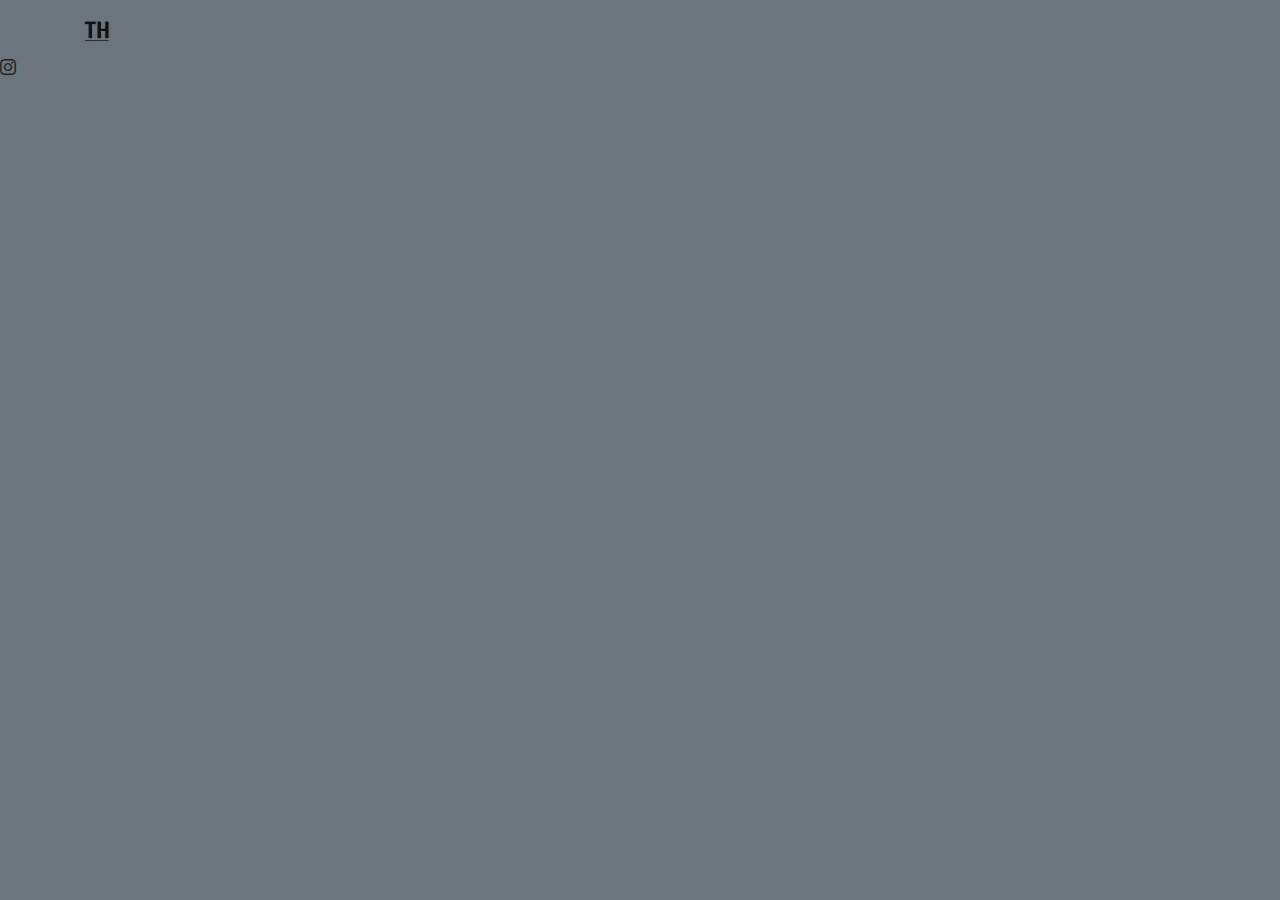
==== html/about-me.html @ 80c45c0f "home pagina af" ====
<!DOCTYPE html>
<html lang="en">
<head>
    <meta charset="UTF-8">
    <meta http-equiv="X-UA-Compatible" content="IE=edge">
    <meta name="viewport" content="width=device-width, initial-scale=1.0">
    <title>About-me</title>
    <link href="https://cdn.jsdelivr.net/npm/bootstrap@5.3.3/dist/css/bootstrap.min.css" rel="stylesheet"
    integrity="sha384-QWTKZyjpPEjISv5WaRU9OFeRpok6YctnYmDr5pNlyT2bRjXh0JMhjY6hW+ALEwIH" crossorigin="anonymous">
<script src="https://cdn.jsdelivr.net/npm/bootstrap@5.3.3/dist/js/bootstrap.bundle.min.js"
    integrity="sha384-YvpcrYf0tY3lHB60NNkmXc5s9fDVZLESaAA55NDzOxhy9GkcIdslK1eN7N6jIeHz"
    crossorigin="anonymous"></script>
    <link rel="stylesheet" href="https://cdn.jsdelivr.net/npm/bootstrap-icons@1.11.3/font/bootstrap-icons.min.css">

</head>
<body class="bg-secondary">
<header>
    <nav class="navbar navbar-expand-lg navbar-dark">
        <div class="container">
          <a class="navbar-brand" href="/index.html">
            <img src="/img/logo.png" alt="Bootstrap" width="30" height="24">
          </a>
        </div>
      </nav>
    </header>

    <main>





    </main>
    
    <footer>
<i class="bi bi-instagram"></i>


        
    </footer>
</body>
</html>
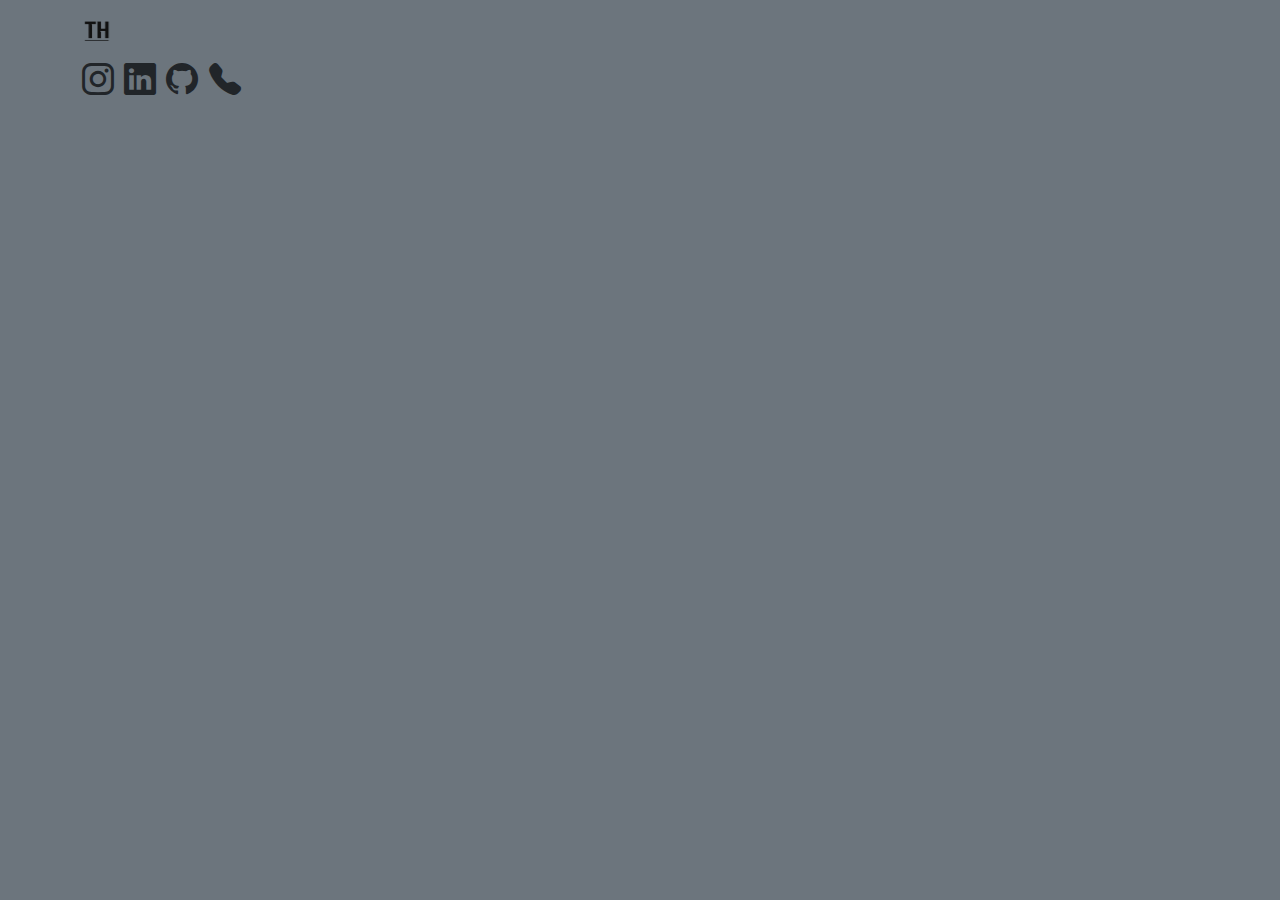
==== commit d8f3c220: "about me icons toegpast" ====
--- a/html/about-me.html
+++ b/html/about-me.html
@@ -33,7 +33,14 @@
     </main>
     
     <footer>
-<i class="bi bi-instagram"></i>
+
+<div class="container fs-2">
+    <i class="bi bi-instagram"></i>
+    <i class="bi bi-linkedin"></i>
+    <i class="bi bi-github"></i>
+    <i class="bi bi-telephone-fill"></i>
+</div>
+
 
 
         
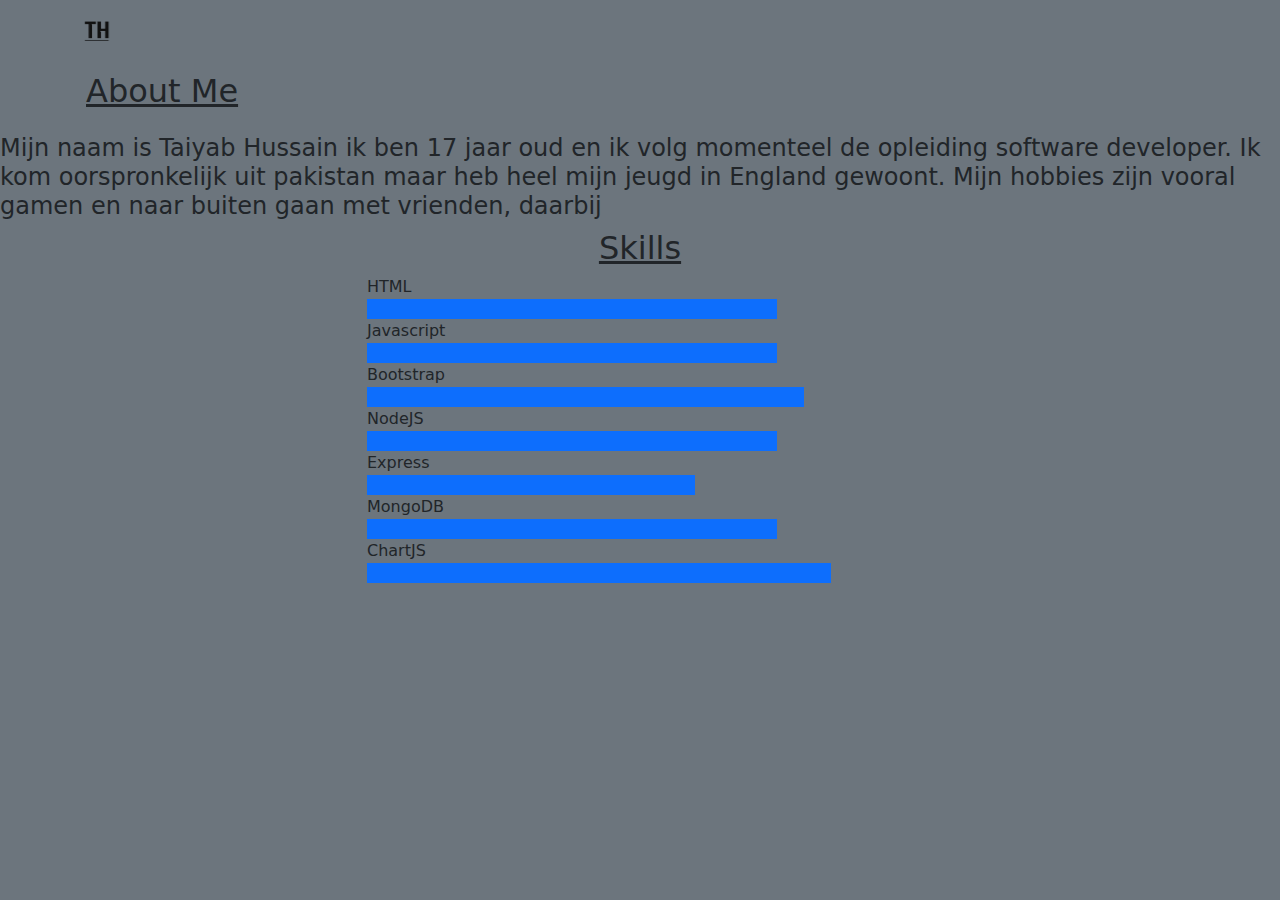
==== commit f42ee18d: "about me toegevoegd" ====
--- a/html/about-me.html
+++ b/html/about-me.html
@@ -11,6 +11,7 @@
     integrity="sha384-YvpcrYf0tY3lHB60NNkmXc5s9fDVZLESaAA55NDzOxhy9GkcIdslK1eN7N6jIeHz"
     crossorigin="anonymous"></script>
     <link rel="stylesheet" href="https://cdn.jsdelivr.net/npm/bootstrap-icons@1.11.3/font/bootstrap-icons.min.css">
+    <link rel="stylesheet" href="/css/style.css">
 
 </head>
 <body class="bg-secondary">
@@ -26,22 +27,120 @@
 
     <main>
 
+      <div class="container-md ">
+        <div class="row">
+          <H2 class="text-decoration-underline p-3 ">About Me</H2>
+        </div>
+      </div>
+      <h4>
+        Mijn naam is Taiyab Hussain ik ben 17 jaar oud en ik volg momenteel de opleiding software developer.
+        Ik kom oorspronkelijk uit pakistan maar heb heel mijn jeugd in England gewoont. Mijn hobbies zijn vooral gamen en naar buiten gaan met vrienden, daarbij 
+      </h4>
 
 
+<H2 class="text-decoration-underline text-center ">Skills</H2>
+<div class="container">
+  <div class="row">
+    <div class="col-md-3"></div>
+    <div class="col-md-6">
+      <div class="html-skill">
+        HTML
+        <div class="bar bg-secondary w-100">
+          <div class="html-progress bg-primary h-100"></div>
+        </div>
+      </div>
+    </div>
+    <div class="col-md-3"></div>
+  </div>
+</div>
+<div class="container">
+  <div class="row">
+    <div class="col-md-3"></div>
+    <div class="col-md-6">
+      <div class="html-skill">
+        Javascript
+        <div class="bar bg-secondary w-100">
+          <div class="javascript-progress bg-primary h-100"></div>
+        </div>
+      </div>
+    </div>
+    <div class="col-md-3"></div>
+  </div>
+</div>
+<div class="container">
+  <div class="row">
+    <div class="col-md-3"></div>
+    <div class="col-md-6">
+      <div class="html-skill">
+        Bootstrap
+        <div class="bar bg-secondary w-100">
+          <div class="bootstrap-progress bg-primary h-100"></div>
+        </div>
+      </div>
+    </div>
+    <div class="col-md-3"></div>
+  </div>
+</div>
+<div class="container">
+  <div class="row">
+    <div class="col-md-3"></div>
+    <div class="col-md-6">
+      <div class="html-skill">
+        NodeJS
+        <div class="bar bg-secondary w-100">
+          <div class="nodejs-progress bg-primary h-100"></div>
+        </div>
+      </div>
+    </div>
+    <div class="col-md-3"></div>
+  </div>
+</div>
+</div>
+<div class="container">
+<div class="row">
+  <div class="col-md-3"></div>
+  <div class="col-md-6">
+    <div class="html-skill">
+      Express
+      <div class="bar bg-secondary w-100">
+        <div class="express-progress bg-primary h-100"></div>
+      </div>
+    </div>
+  </div>
+  <div class="col-md-3"></div>
+</div>
+</div>
+<div class="container">
+<div class="row">
+  <div class="col-md-3"></div>
+  <div class="col-md-6">
+    <div class="html-skill">
+      MongoDB
+      <div class="bar bg-secondary w-100">
+        <div class="mongodb-progress bg-primary h-100"></div>
+      </div>
+    </div>
+  </div>
+  <div class="col-md-3"></div>
+</div>
+</div>
+<div class="container">
+<div class="row">
+  <div class="col-md-3"></div>
+  <div class="col-md-6">
+    <div class="html-skill">
+      ChartJS
+      <div class="bar bg-secondary w-100">
+        <div class="chartjs-progress bg-primary h-100"></div>
+      </div>
+    </div>
+  </div>
+  <div class="col-md-3"></div>
+</div>
+</div>
+    </main>
 
-
-    </main>
-    
     <footer>
-
-<div class="container fs-2">
-    <i class="bi bi-instagram"></i>
-    <i class="bi bi-linkedin"></i>
-    <i class="bi bi-github"></i>
-    <i class="bi bi-telephone-fill"></i>
-</div>
-
-
 
         
     </footer>
--- a/css/style.css
+++ b/css/style.css
@@ -0,0 +1,50 @@
+
+
+
+.homepage-img{
+    width: 300px;
+    height: 300px;
+}
+
+body{
+    background-image: url("https://images.unsplash.com/photo-1506905925346-21bda4d32df4?q=80&w=2070&auto=format&fit=crop&ixlib=rb-4.0.3&ixid=M3wxMjA3fDB8MHxwaG90by1wYWdlfHx8fGVufDB8fHx8fA%3D%3D");
+
+}
+
+#offcanvasTop {
+    --bs-offcanvas-height: 80vh;
+    background-color: #c5e1d4;
+  }
+  
+
+  .bar{
+    height: 20px;
+}
+ 
+.html-progress{
+    width: 75%;
+}
+ 
+.javascript-progress{
+    width: 75%;
+}
+ 
+.bootstrap-progress{
+    width: 80%;
+}
+ 
+.nodejs-progress{
+    width: 75%;
+}
+ 
+.express-progress{
+    width: 60%;
+}
+ 
+.mongodb-progress{
+    width: 75%;
+}
+ 
+.chartjs-progress{
+    width: 85%;
+}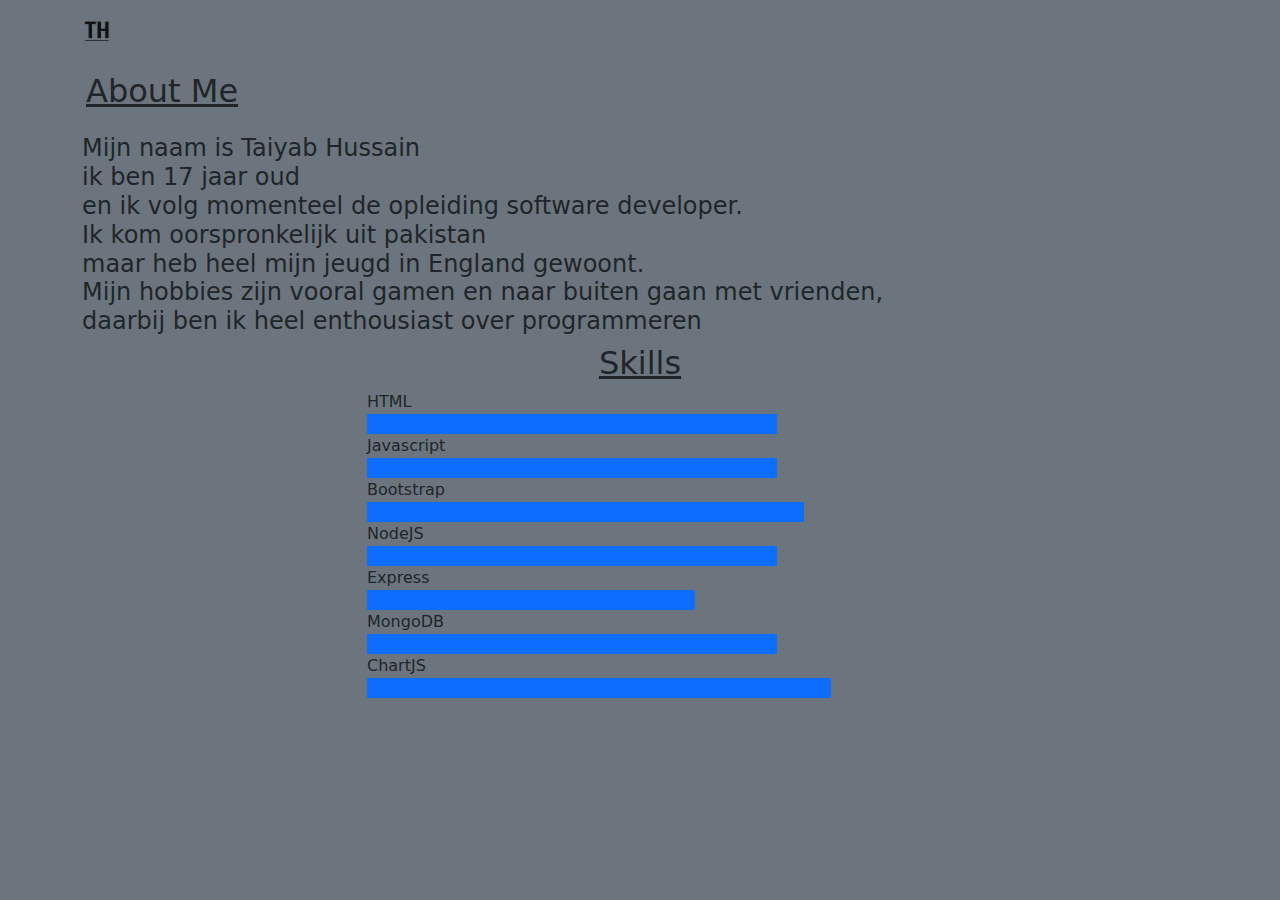
==== commit 31064e74: "about me gewerkt" ====
--- a/html/about-me.html
+++ b/html/about-me.html
@@ -32,11 +32,21 @@
           <H2 class="text-decoration-underline p-3 ">About Me</H2>
         </div>
       </div>
-      <h4>
-        Mijn naam is Taiyab Hussain ik ben 17 jaar oud en ik volg momenteel de opleiding software developer.
-        Ik kom oorspronkelijk uit pakistan maar heb heel mijn jeugd in England gewoont. Mijn hobbies zijn vooral gamen en naar buiten gaan met vrienden, daarbij 
-      </h4>
-
+      
+      <div class="container-md ">
+        <div class="row">
+          <h4>
+            Mijn naam is Taiyab Hussain <br>
+             ik ben 17 jaar oud <br>
+              en ik volg momenteel de opleiding software developer. <br>             
+            Ik kom oorspronkelijk uit pakistan <br>
+             maar heb heel mijn jeugd in England gewoont. <br>
+             Mijn hobbies zijn vooral gamen en naar buiten gaan met vrienden, <br> 
+             daarbij ben ik heel enthousiast over programmeren
+          </h4>
+         
+        </div>
+      </div>
 
 <H2 class="text-decoration-underline text-center ">Skills</H2>
 <div class="container">
--- a/css/style.css
+++ b/css/style.css
@@ -4,16 +4,20 @@
 .homepage-img{
     width: 300px;
     height: 300px;
+    
 }
+
+
 
 body{
     background-image: url("https://images.unsplash.com/photo-1506905925346-21bda4d32df4?q=80&w=2070&auto=format&fit=crop&ixlib=rb-4.0.3&ixid=M3wxMjA3fDB8MHxwaG90by1wYWdlfHx8fGVufDB8fHx8fA%3D%3D");
-
+    
 }
 
 #offcanvasTop {
     --bs-offcanvas-height: 80vh;
     background-color: #c5e1d4;
+    
   }
   
 
@@ -47,4 +51,5 @@
  
 .chartjs-progress{
     width: 85%;
-}+}
+
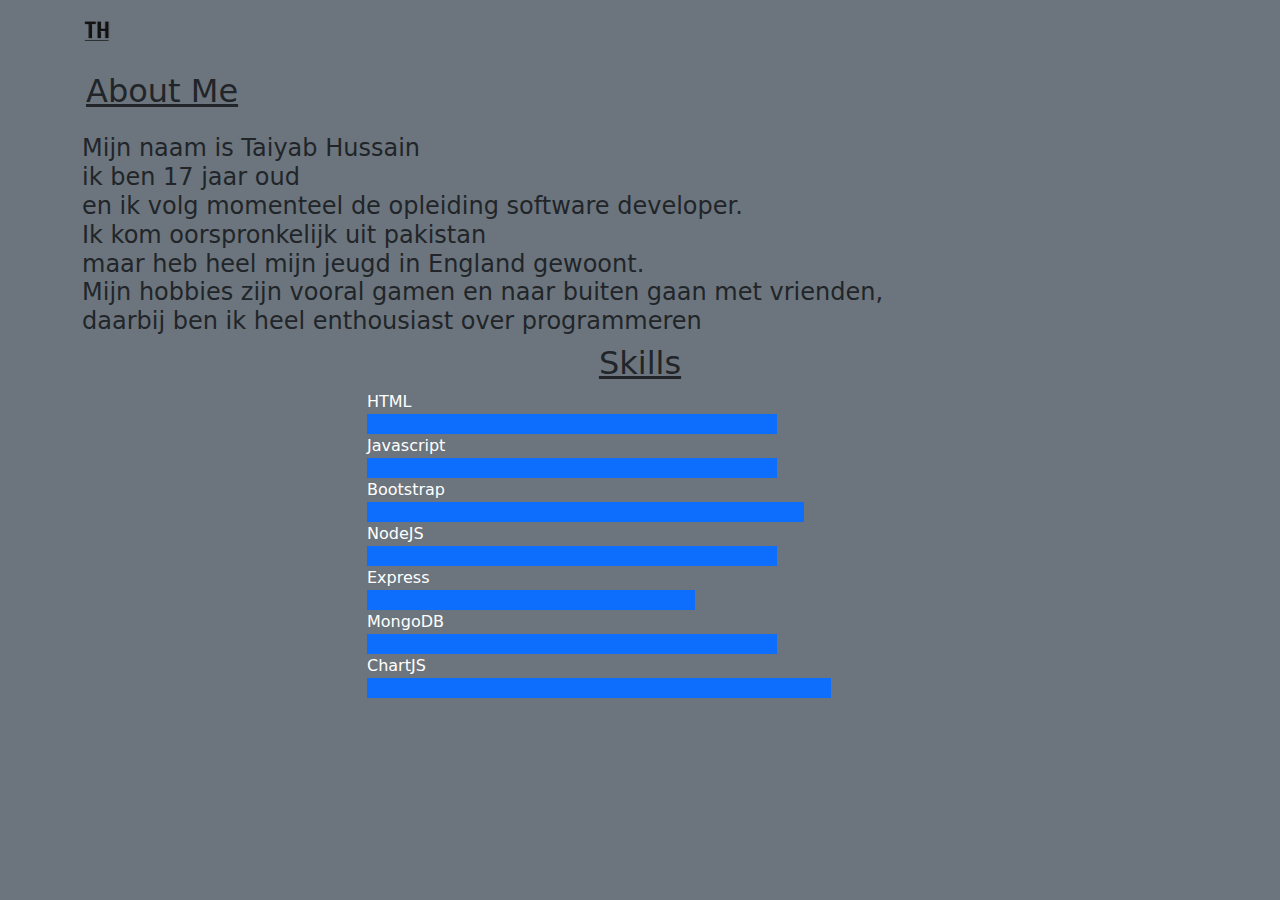
==== commit aaa33866: "tekst wit gemaaakt en validator" ====
--- a/html/about-me.html
+++ b/html/about-me.html
@@ -44,12 +44,14 @@
              Mijn hobbies zijn vooral gamen en naar buiten gaan met vrienden, <br> 
              daarbij ben ik heel enthousiast over programmeren
           </h4>
+
+
          
         </div>
       </div>
 
-<H2 class="text-decoration-underline text-center ">Skills</H2>
-<div class="container">
+<H2 class="text-decoration-underline text-center  ">Skills</H2>
+<div class="container text-white">
   <div class="row">
     <div class="col-md-3"></div>
     <div class="col-md-6">
@@ -63,7 +65,7 @@
     <div class="col-md-3"></div>
   </div>
 </div>
-<div class="container">
+<div class="container text-white">
   <div class="row">
     <div class="col-md-3"></div>
     <div class="col-md-6">
@@ -77,7 +79,7 @@
     <div class="col-md-3"></div>
   </div>
 </div>
-<div class="container">
+<div class="container text-white">
   <div class="row">
     <div class="col-md-3"></div>
     <div class="col-md-6">
@@ -91,7 +93,7 @@
     <div class="col-md-3"></div>
   </div>
 </div>
-<div class="container">
+<div class="container text-white">
   <div class="row">
     <div class="col-md-3"></div>
     <div class="col-md-6">
@@ -105,8 +107,8 @@
     <div class="col-md-3"></div>
   </div>
 </div>
-</div>
-<div class="container">
+
+<div class="container  text-white">
 <div class="row">
   <div class="col-md-3"></div>
   <div class="col-md-6">
@@ -120,7 +122,7 @@
   <div class="col-md-3"></div>
 </div>
 </div>
-<div class="container">
+<div class="container text-white">
 <div class="row">
   <div class="col-md-3"></div>
   <div class="col-md-6">
@@ -134,7 +136,7 @@
   <div class="col-md-3"></div>
 </div>
 </div>
-<div class="container">
+<div class="container text-white">
 <div class="row">
   <div class="col-md-3"></div>
   <div class="col-md-6">
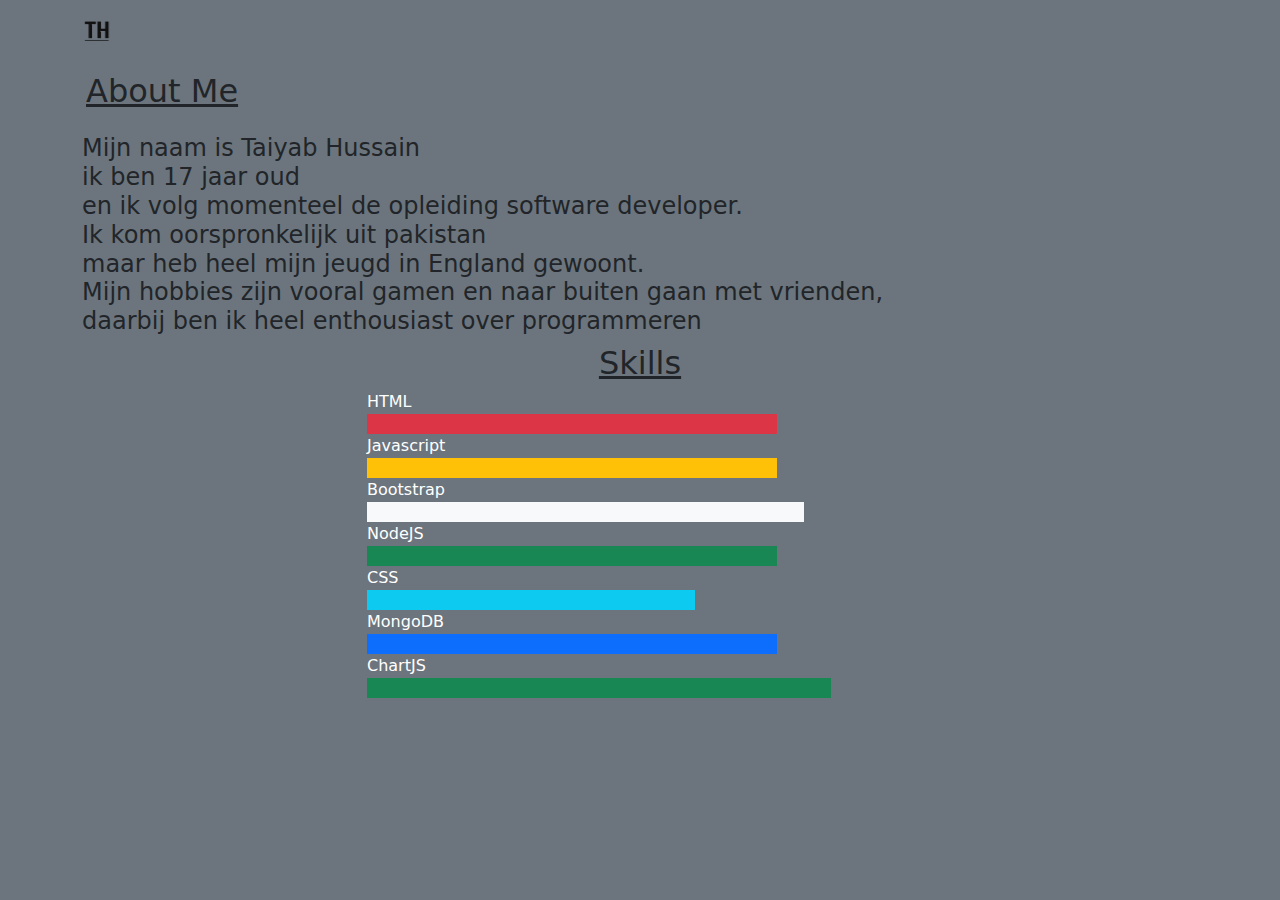
==== commit 6119b10a: "projects.html aangewerkt" ====
--- a/html/about-me.html
+++ b/html/about-me.html
@@ -44,11 +44,10 @@
              Mijn hobbies zijn vooral gamen en naar buiten gaan met vrienden, <br> 
              daarbij ben ik heel enthousiast over programmeren
           </h4>
-
-
-         
         </div>
       </div>
+
+      
 
 <H2 class="text-decoration-underline text-center  ">Skills</H2>
 <div class="container text-white">
@@ -58,7 +57,7 @@
       <div class="html-skill">
         HTML
         <div class="bar bg-secondary w-100">
-          <div class="html-progress bg-primary h-100"></div>
+          <div class="html-progress bg-danger h-100"></div>
         </div>
       </div>
     </div>
@@ -71,8 +70,8 @@
     <div class="col-md-6">
       <div class="html-skill">
         Javascript
-        <div class="bar bg-secondary w-100">
-          <div class="javascript-progress bg-primary h-100"></div>
+        <div class="bar bg-wsecondary w-100">
+          <div class="javascript-progress bg-warning h-100"></div>
         </div>
       </div>
     </div>
@@ -86,7 +85,7 @@
       <div class="html-skill">
         Bootstrap
         <div class="bar bg-secondary w-100">
-          <div class="bootstrap-progress bg-primary h-100"></div>
+          <div class="bootstrap-progress bg-light h-100"></div>
         </div>
       </div>
     </div>
@@ -100,7 +99,7 @@
       <div class="html-skill">
         NodeJS
         <div class="bar bg-secondary w-100">
-          <div class="nodejs-progress bg-primary h-100"></div>
+          <div class="nodejs-progress bg-success h-100"></div>
         </div>
       </div>
     </div>
@@ -113,9 +112,9 @@
   <div class="col-md-3"></div>
   <div class="col-md-6">
     <div class="html-skill">
-      Express
+      CSS
       <div class="bar bg-secondary w-100">
-        <div class="express-progress bg-primary h-100"></div>
+        <div class="express-progress bg-info h-100"></div>
       </div>
     </div>
   </div>
@@ -143,7 +142,7 @@
     <div class="html-skill">
       ChartJS
       <div class="bar bg-secondary w-100">
-        <div class="chartjs-progress bg-primary h-100"></div>
+        <div class="chartjs-progress bg-success h-100"></div>
       </div>
     </div>
   </div>
